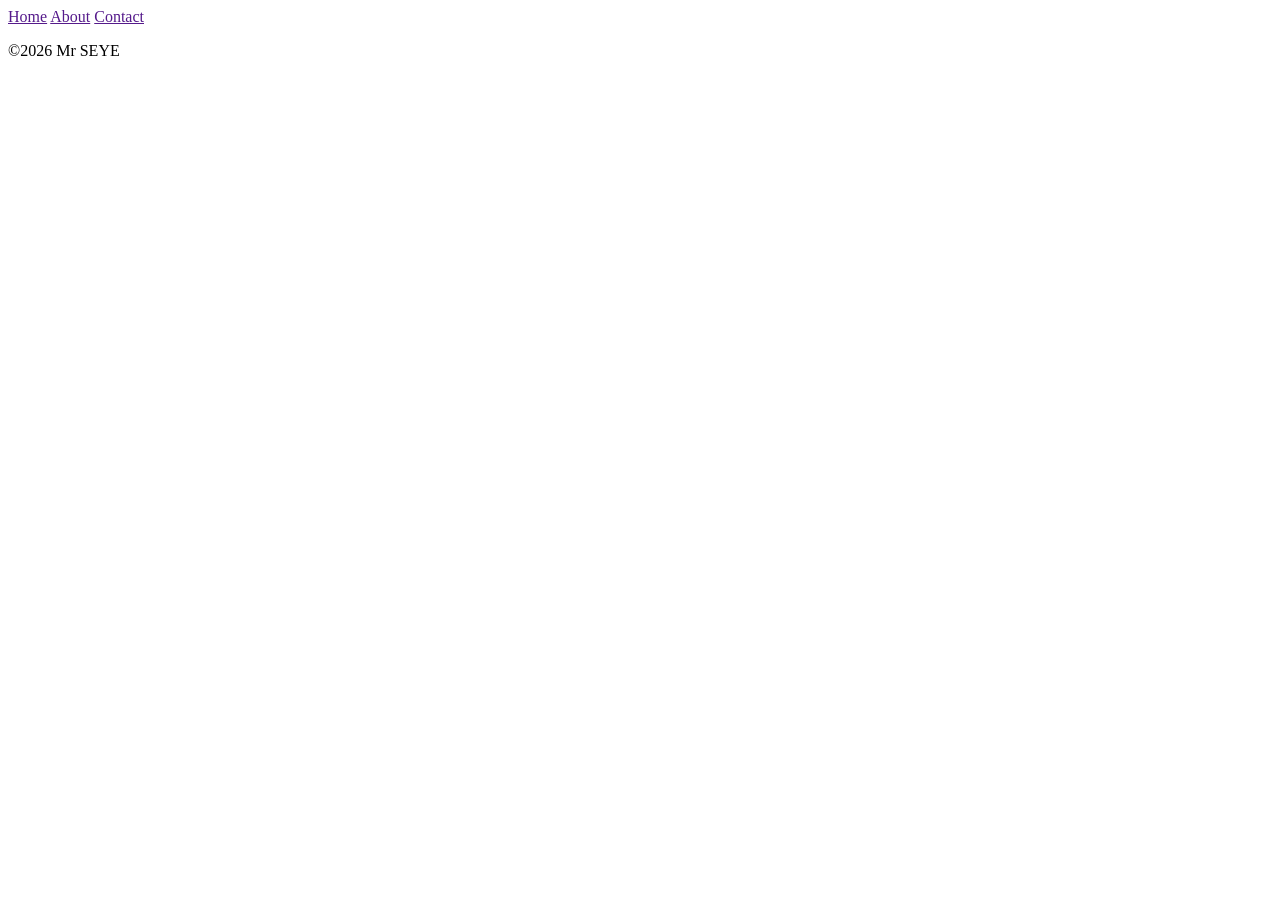
==== pages/index.html @ 83028f7c "creation des pages" ====
<!DOCTYPE html>
<html lang="en">
<head>
    <meta charset="UTF-8">
    <meta name="viewport" content="width=device-width, initial-scale=1.0">
    <title>Bienvenue</title>
    <link rel="stylesheet" href="../style/style.css">
</head>
<body>
    <div class="Menu">
        <a href="" class="item">Home</a>
        <a href="" class="item">About</a>
        <a href="" class="item">Contact</a>
    </div>
</body>
<footer>
    <p>&copy;2026 Mr SEYE</p>
</footer>
</html>
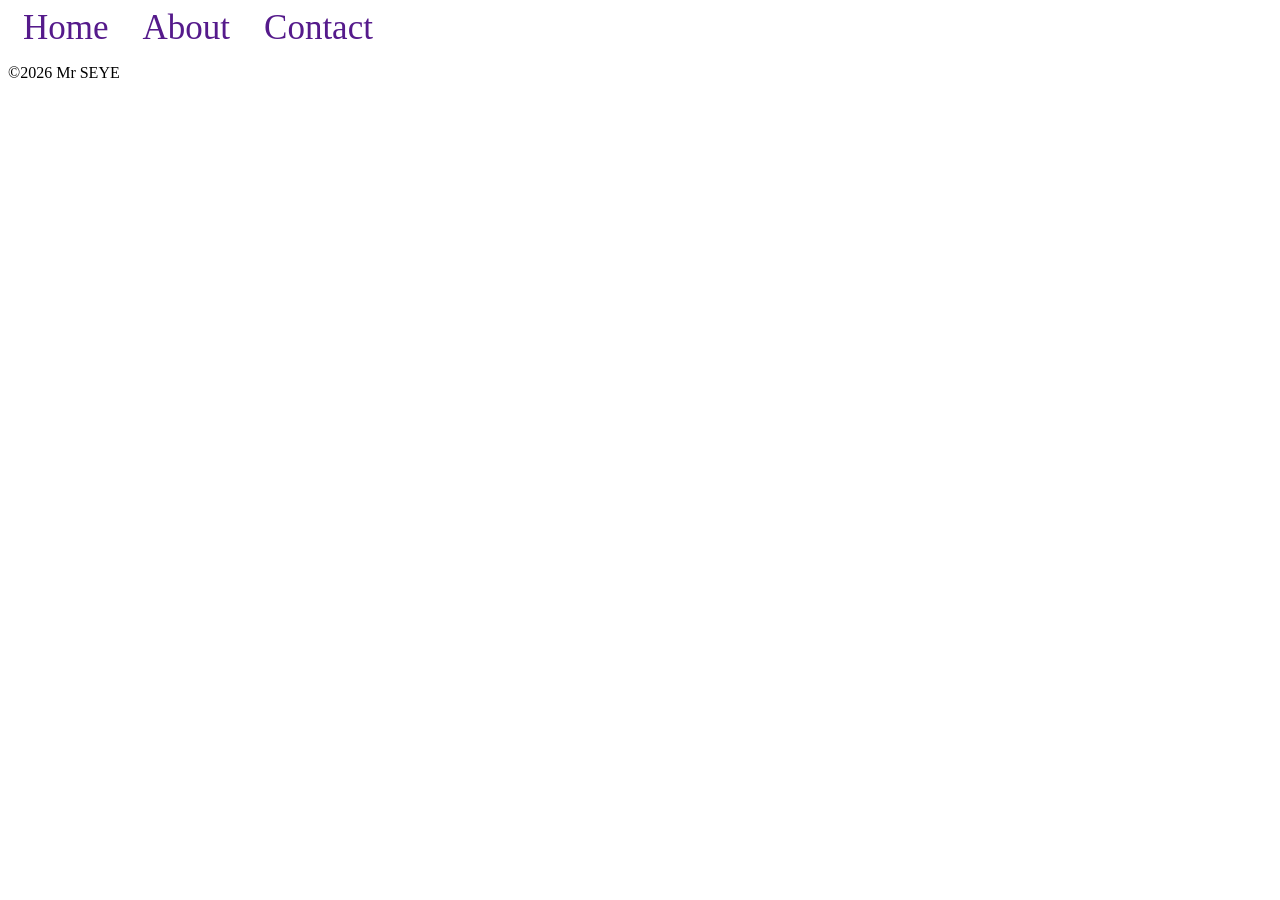
==== commit acdb0fda: "creation du css" ====
--- a/pages/index.html
+++ b/pages/index.html
@@ -1,19 +1,24 @@
 <!DOCTYPE html>
 <html lang="en">
+
 <head>
     <meta charset="UTF-8">
     <meta name="viewport" content="width=device-width, initial-scale=1.0">
     <title>Bienvenue</title>
     <link rel="stylesheet" href="../style/style.css">
 </head>
+
 <body>
-    <div class="Menu">
-        <a href="" class="item">Home</a>
-        <a href="" class="item">About</a>
-        <a href="" class="item">Contact</a>
-    </div>
+     <nav class="navbar">
+        <div class="Menu">
+            <a href="" class="item">Home</a>
+            <a href="" class="item">About</a>
+            <a href="" class="item">Contact</a>
+        </div>
+    </nav>
 </body>
 <footer>
     <p>&copy;2026 Mr SEYE</p>
 </footer>
+
 </html>
--- a/style/style.css
+++ b/style/style.css
@@ -0,0 +1,15 @@
+.menu{
+    padding: 20px;
+    border: 1px solid black;
+    border-radius: 10px;
+}
+.item{
+    margin: 15px;
+    font-size: 35px;
+    text-decoration: none;
+}
+a:hover{
+    color: white;
+    background-color: black;
+    padding: 10px;
+}
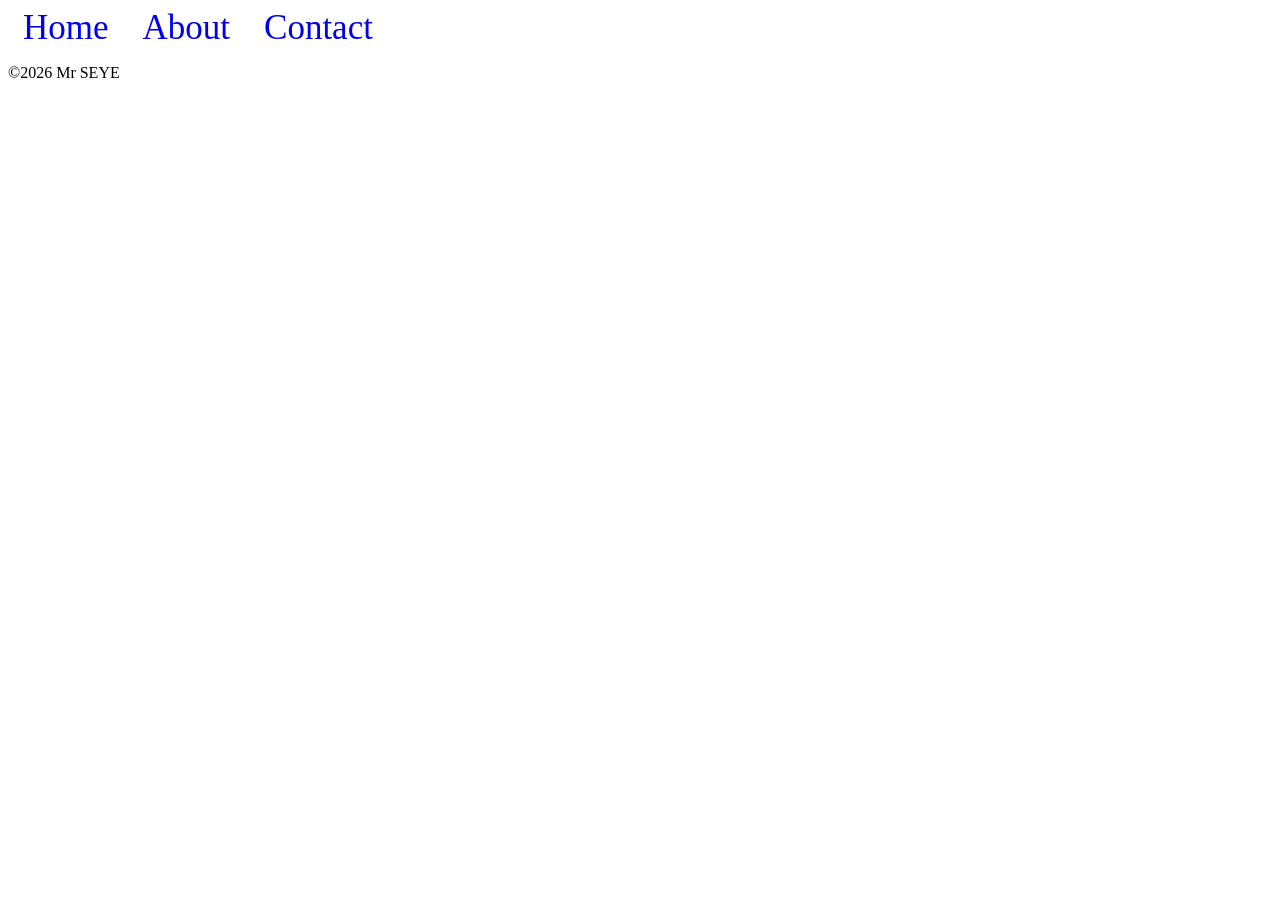
==== commit 0cf9fcd6: "Maj des pages" ====
--- a/pages/index.html
+++ b/pages/index.html
@@ -11,9 +11,9 @@
 <body>
      <nav class="navbar">
         <div class="Menu">
-            <a href="" class="item">Home</a>
-            <a href="" class="item">About</a>
-            <a href="" class="item">Contact</a>
+            <a href="/pages/index.html" class="item">Home</a>
+            <a href="/pages/about.html" class="item">About</a>
+            <a href="/pages/contact.html" class="item">Contact</a>
         </div>
     </nav>
 </body>
